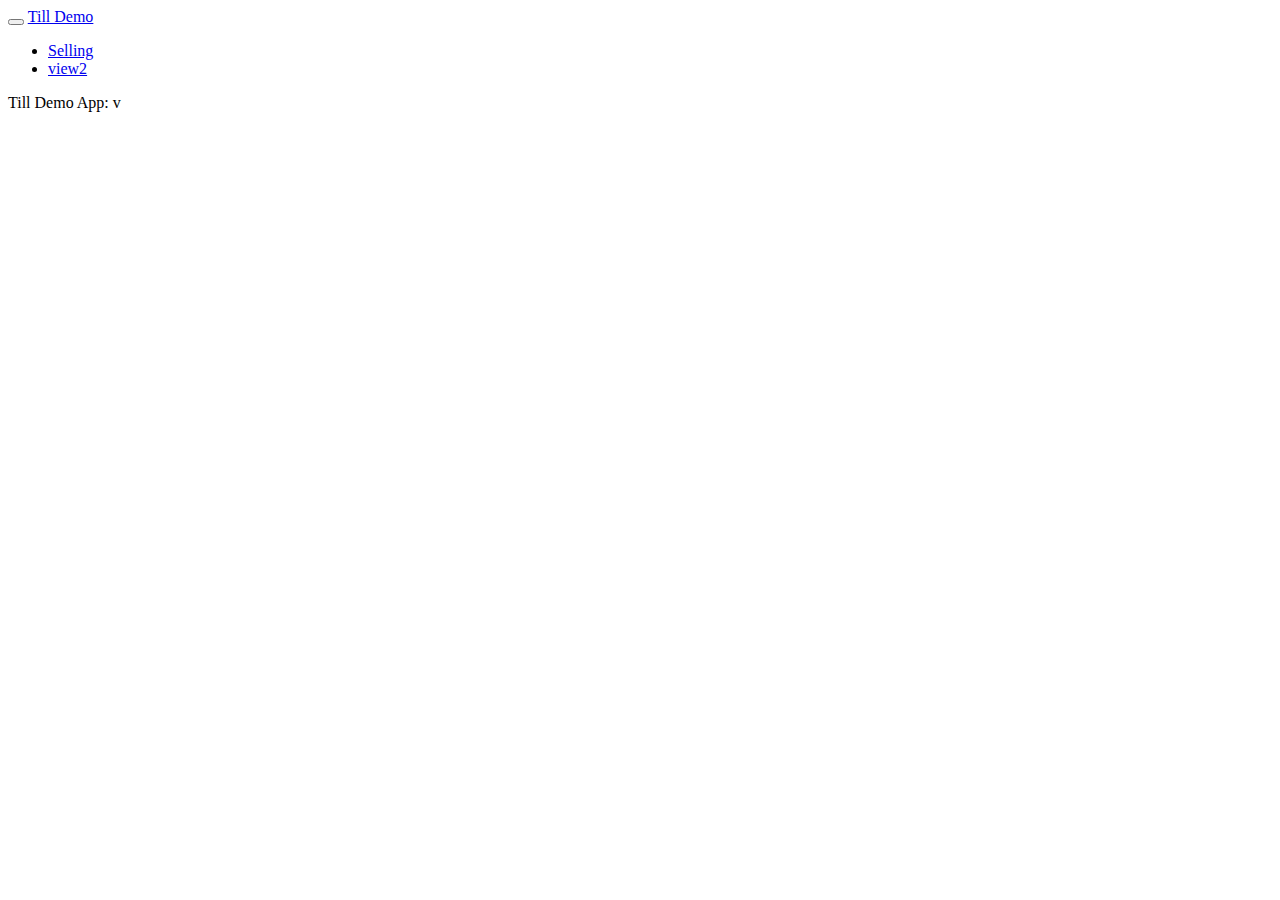
==== TillDemoApp/app/index.html @ 33238382 "Initial Commit with basic ProductAdd functionality" ====
﻿<!DOCTYPE html>
<!--[if lt IE 7]>      <html lang="en" ng-app="tillDempApp" class="no-js lt-ie9 lt-ie8 lt-ie7"> <![endif]-->
<!--[if IE 7]>         <html lang="en" ng-app="tillDempApp" class="no-js lt-ie9 lt-ie8"> <![endif]-->
<!--[if IE 8]>         <html lang="en" ng-app="tillDempApp" class="no-js lt-ie9"> <![endif]-->
<!--[if gt IE 8]><!-->
<html lang="en" ng-app="tillDempApp" class="no-js">
<!--<![endif]-->
<head>
    <meta charset="utf-8">
    <meta http-equiv="X-UA-Compatible" content="IE=edge">
    <title>Till Demo App</title>
    <meta name="description" content="">
    <meta name="viewport" content="width=device-width, initial-scale=1"><!-- Optimize mobile viewport -->
    <link href="bower_components/bootstrap/dist/css/bootstrap.min.css" rel="stylesheet" />
    <link href="bower_components/jasny-bootstrap/dist/css/jasny-bootstrap.min.css" rel="stylesheet" />
    <link href="bower_components/angular-growl-v2/build/angular-growl.min.css" rel="stylesheet" />
    <link href="simple-sidebar.css" rel="stylesheet" />
    <link rel="stylesheet" href="app.css">
    <script src="bower_components/html5-boilerplate/js/vendor/modernizr-2.6.2.min.js"></script>
    <script src="bower_components/jquery/dist/jquery.min.js"></script>
    <script src="bower_components/numeral/min/numeral.min.js"></script>
    <script src="bower_components/jasny-bootstrap/dist/js/jasny-bootstrap.min.js"></script>
</head>
    <body>
        <div class="navbar navbar-default">
            <div class="navbar-header">
                <button type="button" class="navbar-toggle" data-toggle="collapse" data-target=".navbar-responsive-collapse">
                    <span class="icon-bar"></span>
                    <span class="icon-bar"></span>
                    <span class="icon-bar"></span>
                </button>
                <a class="navbar-brand" href="#">Till Demo</a>
            </div>
            <div class="navbar-collapse collapse navbar-responsive-collapse">
                <ul class="nav navbar-nav">
                    <li class="active"><a href="#/selling">Selling</a></li>
                    <li><a href="#/view2">view2</a></li>
                </ul>
            </div>
        </div>

        <!--[if lt IE 7]>
            <p class="browsehappy">You are using an <strong>outdated</strong> browser. Please <a href="http://browsehappy.com/">upgrade your browser</a> to improve your experience.</p>
        <![endif]-->

        <div ng-view></div>

        <div>Till Demo App: v<span app-version></span></div>

        <!-- In production use:
            <script src="//ajax.googleapis.com/ajax/libs/angularjs/x.x.x/angular.min.js"></script>
            -->
        <script src="bower_components/angular/angular.min.js"></script>
        <script src="bower_components/angular-route/angular-route.min.js"></script>
        <script src="bower_components/angular-growl-v2/build/angular-growl.min.js"></script>
        <script src="app.js"></script>
        <script src="view/selling/selling.js"></script>
        <script src="view2/view2.js"></script>
        <script src="filters/moneyFilter.js"></script>
        <script src="filters/prodDescFilter.js"></script>
        <script src="services/productInfo.js"></script>
        <script src="services/productAdd.js"></script>
        <script src="services/notify.js"></script>
        <script src="directives/tillQuickProducts.js"></script>
        <script src="directives/tillAutoScroll.js"></script>
        <script src="directives/tillProductDescription.js"></script>
        <script src="components/version/version.js"></script>
        <script src="components/version/version-directive.js"></script>
        <script src="components/version/interpolate-filter.js"></script>
        <div growl></div>
    </body>
</html>
---- TillDemoApp/app/simple-sidebar.css ----
﻿/*!
 * Start Bootstrap - Simple Sidebar HTML Template (http://startbootstrap.com)
 * Code licensed under the Apache License v2.0.
 * For details, see http://www.apache.org/licenses/LICENSE-2.0.
 */

/* Toggle Styles */

#wrapper {
    padding-left: 0;
    -webkit-transition: all 0.5s ease;
    -moz-transition: all 0.5s ease;
    -o-transition: all 0.5s ease;
    transition: all 0.5s ease;
}

#wrapper.toggled {
    padding-left: 250px;
}

#sidebar-wrapper {
    z-index: 1000;
    position: fixed;
    left: 250px;
    width: 0;
    height: 100%;
    margin-left: -250px;
    overflow-y: auto;
    background: #2c3e50;
    -webkit-transition: all 0.5s ease;
    -moz-transition: all 0.5s ease;
    -o-transition: all 0.5s ease;
    transition: all 0.5s ease;
}

#wrapper.toggled #sidebar-wrapper {
    width: 250px;
}

#page-content-wrapper {
    width: 100%;
    padding: 15px;
}

#wrapper.toggled #page-content-wrapper {
    position: absolute;
    margin-right: -250px;
}

/* Sidebar Styles */

.sidebar-nav {
    position: absolute;
    top: 0;
    width: 250px;
    margin: 0;
    padding: 0;
    list-style: none;
}

.sidebar-nav li {
    text-indent: 20px;
    line-height: 40px;
}

.sidebar-nav li a {
    display: block;
    text-decoration: none;
    color: #999999;
}

.sidebar-nav li a:hover {
    text-decoration: none;
    color: #fff;
    background: rgba(255,255,255,0.2);
}

.sidebar-nav li a:active,
.sidebar-nav li a:focus {
    text-decoration: none;
}

.sidebar-nav > .sidebar-brand {
    height: 65px;
    font-size: 18px;
    line-height: 60px;
}

.sidebar-nav > .sidebar-brand a {
    color: #999999;
}

.sidebar-nav > .sidebar-brand a:hover {
    color: #fff;
    background: none;
}

@media(min-width:768px) {
    #wrapper {
        padding-left: 250px;
    }

    #wrapper.toggled {
        padding-left: 0;
    }

    #sidebar-wrapper {
        width: 250px;
    }

    #wrapper.toggled #sidebar-wrapper {
        width: 0;
    }

    #page-content-wrapper {
        padding: 20px;
    }

    #wrapper.toggled #page-content-wrapper {
        position: relative;
        margin-right: 0;
    }
}
---- TillDemoApp/app/app.css ----
.quickproduct img {
    float: left;
    margin-right: 6px;
}

.quickproduct span {
    line-height: normal;
    text-indent: 0;
    display: block;
    padding-right: 6px;
}

/* Adjust Jancy NavMenu to work with top menu and format quick product buttons correctly. */
#myNavmenu {
    top: 52px;
}

#myNavmenu > ul > li > a {
    padding: 0 15px;
}
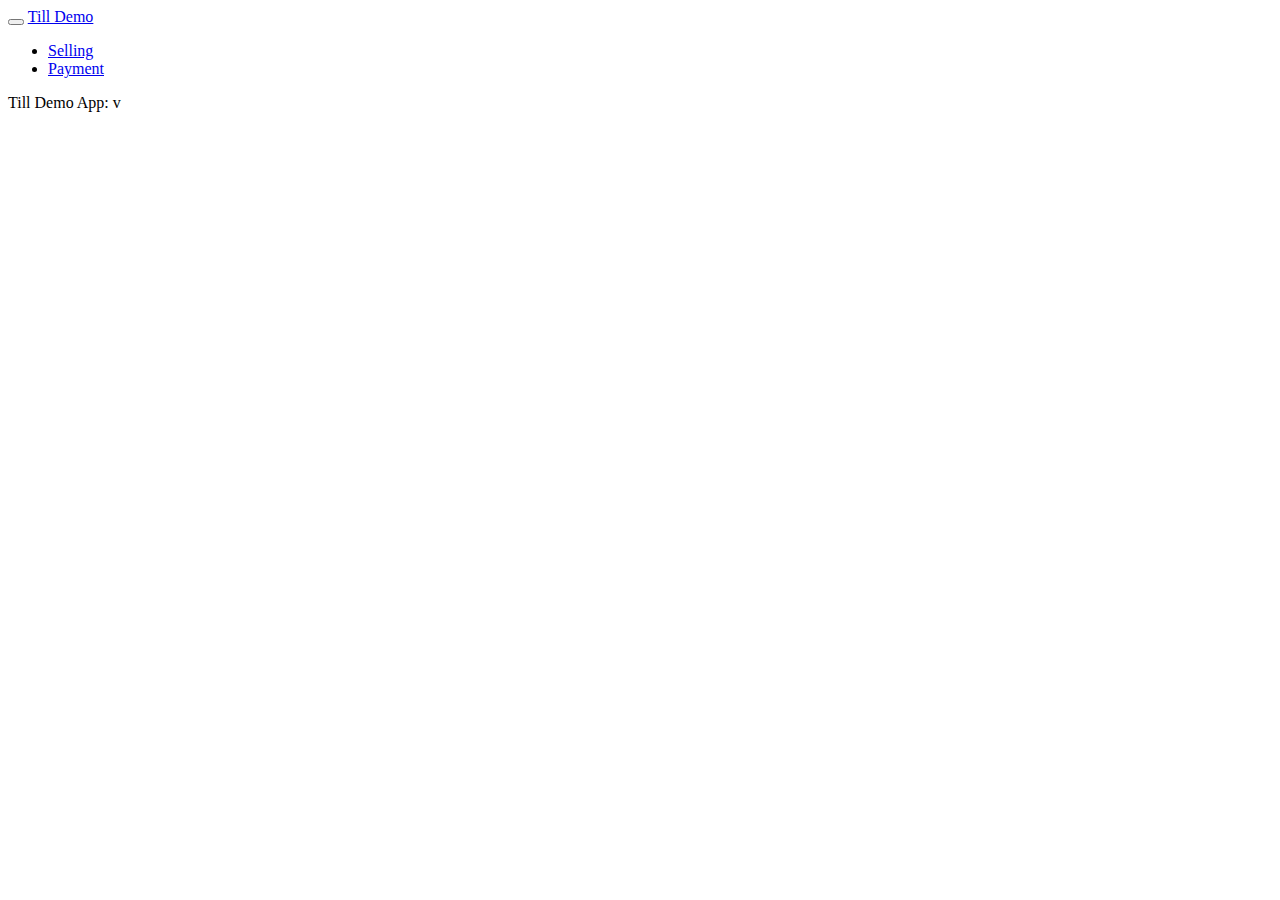
==== commit 0f9dd4b2: "Add Payment functionality and new order creation to the UI" ====
--- a/TillDemoApp/app/index.html
+++ b/TillDemoApp/app/index.html
@@ -34,7 +34,7 @@
             <div class="navbar-collapse collapse navbar-responsive-collapse">
                 <ul class="nav navbar-nav">
                     <li class="active"><a href="#/selling">Selling</a></li>
-                    <li><a href="#/view2">view2</a></li>
+                    <li><a href="#/payment">Payment</a></li>
                 </ul>
             </div>
         </div>
@@ -55,13 +55,17 @@
         <script src="bower_components/angular-growl-v2/build/angular-growl.min.js"></script>
         <script src="app.js"></script>
         <script src="view/selling/selling.js"></script>
-        <script src="view2/view2.js"></script>
+        <script src="view/payment/payment.js"></script>
         <script src="filters/moneyFilter.js"></script>
         <script src="filters/prodDescFilter.js"></script>
         <script src="services/productInfo.js"></script>
         <script src="services/productAdd.js"></script>
+        <script src="services/payment.js"></script>
         <script src="services/notify.js"></script>
+        <script src="services/order.js"></script>
         <script src="directives/tillQuickProducts.js"></script>
+        <script src="directives/tillQuickPayments.js"></script>
+        <script src="directives/tillBasketView.js"></script>
         <script src="directives/tillAutoScroll.js"></script>
         <script src="directives/tillProductDescription.js"></script>
         <script src="components/version/version.js"></script>
--- a/TillDemoApp/app/app.css
+++ b/TillDemoApp/app/app.css
@@ -1,6 +1,8 @@
 .quickproduct img {
     float: left;
     margin-right: 6px;
+    height: 120px;
+    width: 120px;
 }
 
 .quickproduct span {
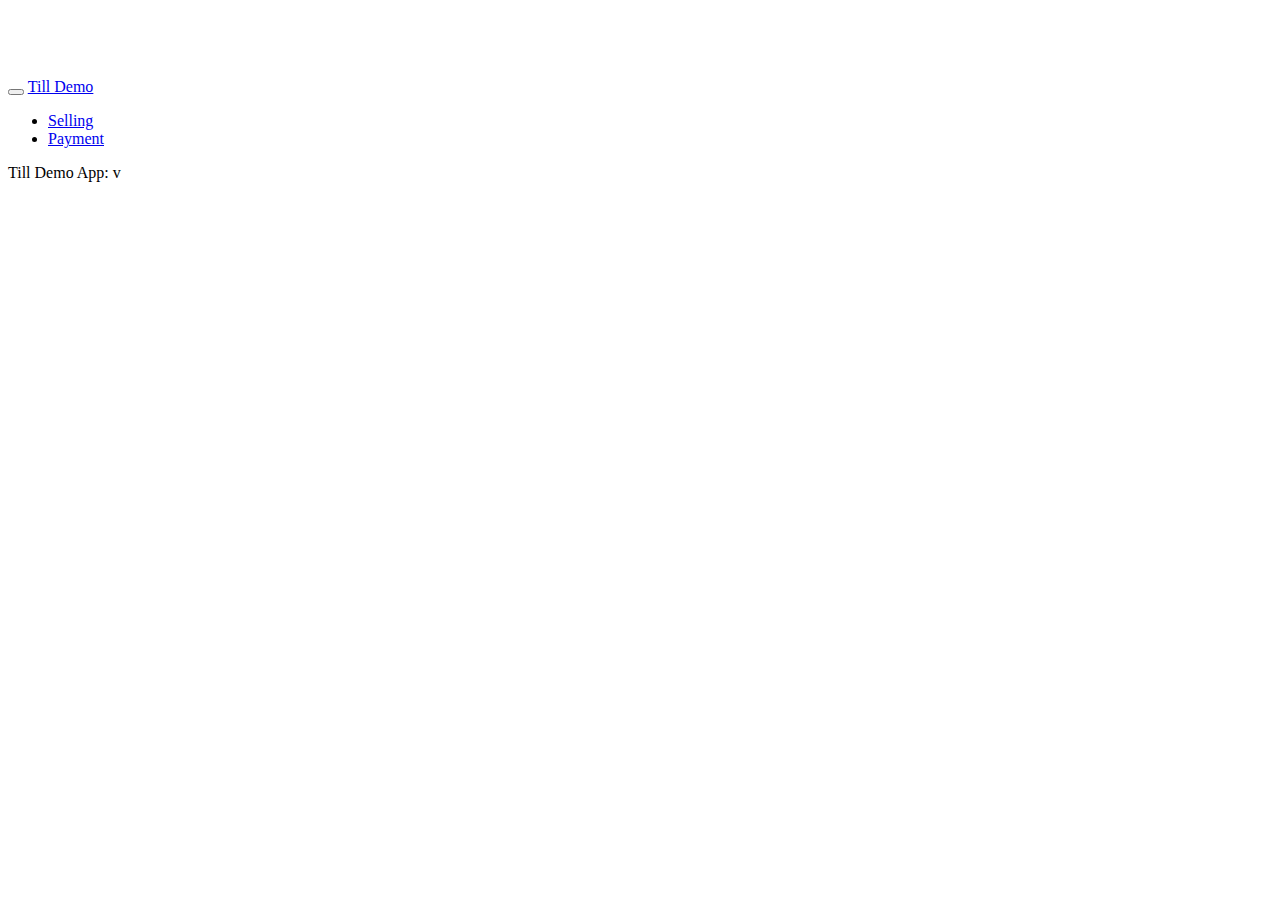
==== commit 2102e4cb: "Make UI only allow actions valid for current state, and update tabs based on location of Uri" ====
--- a/TillDemoApp/app/index.html
+++ b/TillDemoApp/app/index.html
@@ -21,56 +21,56 @@
     <script src="bower_components/numeral/min/numeral.min.js"></script>
     <script src="bower_components/jasny-bootstrap/dist/js/jasny-bootstrap.min.js"></script>
 </head>
-    <body>
-        <div class="navbar navbar-default">
-            <div class="navbar-header">
-                <button type="button" class="navbar-toggle" data-toggle="collapse" data-target=".navbar-responsive-collapse">
-                    <span class="icon-bar"></span>
-                    <span class="icon-bar"></span>
-                    <span class="icon-bar"></span>
-                </button>
-                <a class="navbar-brand" href="#">Till Demo</a>
-            </div>
-            <div class="navbar-collapse collapse navbar-responsive-collapse">
-                <ul class="nav navbar-nav">
-                    <li class="active"><a href="#/selling">Selling</a></li>
-                    <li><a href="#/payment">Payment</a></li>
-                </ul>
-            </div>
+<body>
+    <div class="navbar navbar-default navbar-fixed-top">
+        <div class="navbar-header">
+            <button type="button" class="navbar-toggle" data-toggle="collapse" data-target=".navbar-responsive-collapse">
+                <span class="icon-bar"></span>
+                <span class="icon-bar"></span>
+                <span class="icon-bar"></span>
+            </button>
+            <a class="navbar-brand" href="#">Till Demo</a>
         </div>
+        <div class="navbar-collapse collapse navbar-responsive-collapse">
+            <ul class="nav navbar-nav">
+                <li class="active"><a href="#/selling">Selling</a></li>
+                <li><a href="#/payment">Payment</a></li>
+            </ul>
+        </div>
+    </div>
 
-        <!--[if lt IE 7]>
-            <p class="browsehappy">You are using an <strong>outdated</strong> browser. Please <a href="http://browsehappy.com/">upgrade your browser</a> to improve your experience.</p>
-        <![endif]-->
+    <!--[if lt IE 7]>
+        <p class="browsehappy">You are using an <strong>outdated</strong> browser. Please <a href="http://browsehappy.com/">upgrade your browser</a> to improve your experience.</p>
+    <![endif]-->
 
-        <div ng-view></div>
+    <div ng-view></div>
 
-        <div>Till Demo App: v<span app-version></span></div>
+    <div>Till Demo App: v<span app-version></span></div>
 
-        <!-- In production use:
-            <script src="//ajax.googleapis.com/ajax/libs/angularjs/x.x.x/angular.min.js"></script>
-            -->
-        <script src="bower_components/angular/angular.min.js"></script>
-        <script src="bower_components/angular-route/angular-route.min.js"></script>
-        <script src="bower_components/angular-growl-v2/build/angular-growl.min.js"></script>
-        <script src="app.js"></script>
-        <script src="view/selling/selling.js"></script>
-        <script src="view/payment/payment.js"></script>
-        <script src="filters/moneyFilter.js"></script>
-        <script src="filters/prodDescFilter.js"></script>
-        <script src="services/productInfo.js"></script>
-        <script src="services/productAdd.js"></script>
-        <script src="services/payment.js"></script>
-        <script src="services/notify.js"></script>
-        <script src="services/order.js"></script>
-        <script src="directives/tillQuickProducts.js"></script>
-        <script src="directives/tillQuickPayments.js"></script>
-        <script src="directives/tillBasketView.js"></script>
-        <script src="directives/tillAutoScroll.js"></script>
-        <script src="directives/tillProductDescription.js"></script>
-        <script src="components/version/version.js"></script>
-        <script src="components/version/version-directive.js"></script>
-        <script src="components/version/interpolate-filter.js"></script>
-        <div growl></div>
-    </body>
+    <!-- In production use:
+        <script src="//ajax.googleapis.com/ajax/libs/angularjs/x.x.x/angular.min.js"></script>
+        -->
+    <script src="bower_components/angular/angular.min.js"></script>
+    <script src="bower_components/angular-route/angular-route.min.js"></script>
+    <script src="bower_components/angular-growl-v2/build/angular-growl.min.js"></script>
+    <script src="app.js"></script>
+    <script src="view/selling/selling.js"></script>
+    <script src="view/payment/payment.js"></script>
+    <script src="filters/moneyFilter.js"></script>
+    <script src="filters/prodDescFilter.js"></script>
+    <script src="services/productInfo.js"></script>
+    <script src="services/productAdd.js"></script>
+    <script src="services/payment.js"></script>
+    <script src="services/notify.js"></script>
+    <script src="services/order.js"></script>
+    <script src="directives/tillQuickProducts.js"></script>
+    <script src="directives/tillQuickPayments.js"></script>
+    <script src="directives/tillBasketView.js"></script>
+    <script src="directives/tillAutoScroll.js"></script>
+    <script src="directives/tillProductDescription.js"></script>
+    <script src="components/version/version.js"></script>
+    <script src="components/version/version-directive.js"></script>
+    <script src="components/version/interpolate-filter.js"></script>
+    <div growl></div>
+</body>
 </html>
--- a/TillDemoApp/app/app.css
+++ b/TillDemoApp/app/app.css
@@ -1,3 +1,5 @@
+body { padding-top: 70px; }
+
 .quickproduct img {
     float: left;
     margin-right: 6px;
